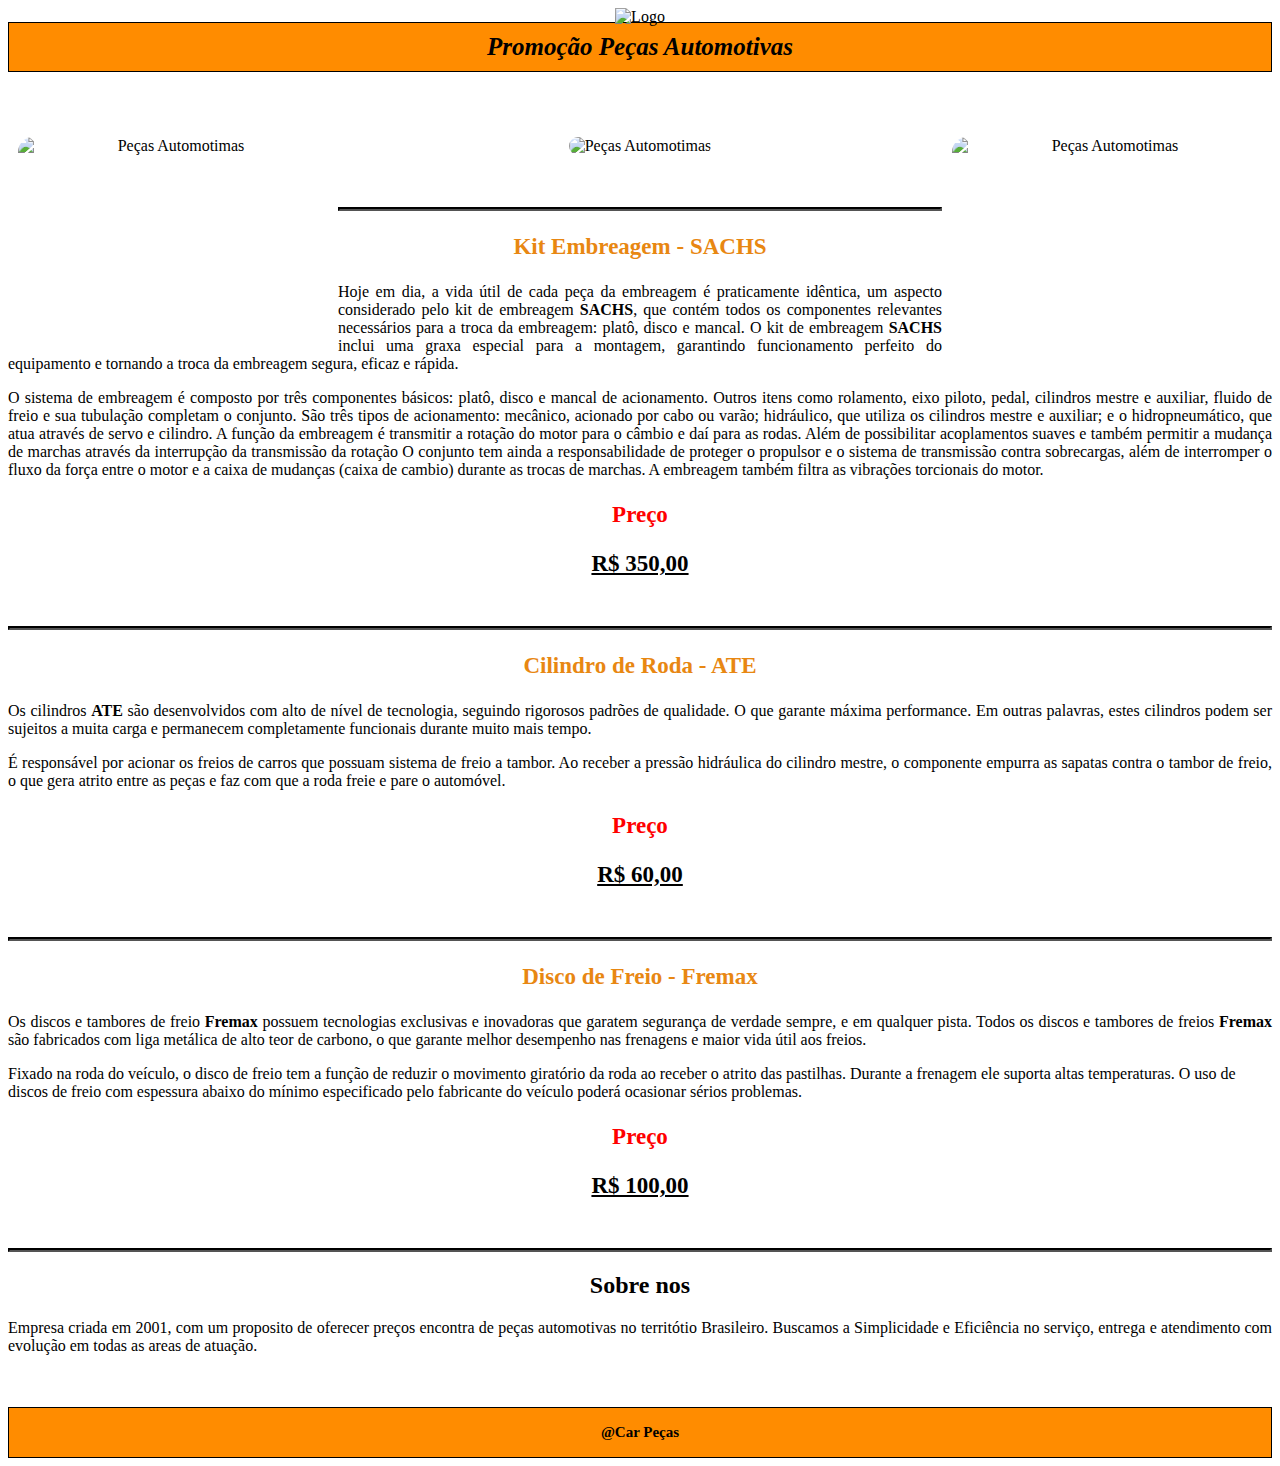
==== index2.html @ cb0dba17 "mudança rodapé" ====
<!DOCTYPE html>
<html lang="pt-br">
    <head>
        <meta charset="UTF-8"/>
        <title>Car Peças | SA Paulo</title>
        <style>
            .logo, .imagens, .subtitulo, .preco, .valor, .rodape, h2{
                text-align: center;
            }
            .logo img{
                width: 150px;  /* Widht - Largura */ 
                height: 150px; /* Height - Altura */
                margin-top: -20px;
            }
            .promo{
                background-color: #ff8c00;
                font-size: 25px;
                margin-top: -4px;
                padding-top: 10px;
                padding-bottom: 10px;
                border: 1px solid;
                font-style: italic;
            }
            .subtitulo{
                font-size: 23px;
                color: #e88712;
            }
            .texto{
                text-align: justify;
            }
            .imagens img{
                border-radius: 15px;
                margin: 10px;
                height: 206px;
                width: 310px;
            }
            .preco{
                font-size: 23px;
                color: red;
                font-weight: bold;
            }
            .valor{
                font-size: 23px;
                text-decoration: underline;
                font-weight: bold;
            }
            .rodape{
                color: black;
                background-color: #ff8c00;
                font-size: 15px;
                font-weight: bold;
                border: 1px solid;
                padding-top: 1px;
                padding-bottom: 1px;
            }
            hr{
                border-color: black;
                border-width: 2px;
            }
        </style>
    </head>
    <body>
        <div class="logo">
             <img alt="Logo" title="Logo" src="imagens/LogoCarPeças2.png"/> 
        </div>

        <h2 class="promo">Promoção Peças Automotivas</h2><br/>
        <p class="imagens">
            <img src="imagens/pecas.jpg" alt="Peças Automotimas" title="Peças" align="right"/>
            <img src="imagens/pecas2.jpg" alt="Peças Automotimas" title="Peças"/>
            <img src="imagens/pecas3.jpg" alt="Peças Automotimas" title="Peças" align="left"/>
        </p>
        <br/>
        <hr/>

        <h3 class="subtitulo">Kit Embreagem - SACHS</h3>
        <p class="texto">Hoje em dia, a vida útil de cada peça da embreagem é praticamente idêntica, um aspecto considerado pelo kit de embreagem <b>SACHS</b>, que contém todos os componentes relevantes necessários para a troca da embreagem: platô, disco e mancal.
            O kit de embreagem <b>SACHS</b> inclui uma graxa especial para a montagem, garantindo funcionamento perfeito do equipamento e tornando a troca da embreagem segura, eficaz e rápida.
        </p>
        <p class="texto">O sistema de embreagem é composto por três componentes básicos: platô, disco e mancal de acionamento.
           Outros itens como rolamento, eixo piloto, pedal, cilindros mestre e auxiliar, fluido de freio e sua tubulação completam o conjunto.
           São três tipos de acionamento: mecânico, acionado por cabo ou varão; hidráulico, que utiliza os cilindros mestre e auxiliar; e o hidropneumático, que atua através de servo e cilindro.
           A função da embreagem é transmitir a rotação do motor para o câmbio e daí para as rodas. Além de possibilitar acoplamentos suaves e também permitir a mudança de marchas através da interrupção da transmissão da rotação
           O conjunto tem ainda a responsabilidade de proteger o propulsor e o sistema de transmissão contra sobrecargas, além de interromper o fluxo da força entre o motor e a caixa de mudanças (caixa de cambio) durante as trocas de marchas.
           A embreagem também filtra as vibrações torcionais do motor.
        </p>

        <p class="preco">Preço</p>
        <p class="valor">R$ 350,00</p>
        <br/>
        <hr/>

        <h3 class="subtitulo">Cilindro de Roda - ATE</h3>
        <p class="texto">Os cilindros <b>ATE</b> são desenvolvidos com alto de nível de tecnologia, seguindo rigorosos padrões de qualidade.
            O que garante máxima performance. Em outras palavras, estes cilindros podem ser sujeitos a muita carga e permanecem completamente funcionais durante muito mais tempo.
        </p>
        <p class="texto">É responsável por acionar os freios de carros que possuam sistema de freio a tambor.
            Ao receber a pressão hidráulica do cilindro mestre, o componente empurra as sapatas contra o tambor de freio, o que gera atrito entre as peças e faz com que a roda freie e pare o automóvel.
        </p>
        <p class="preco">Preço</p>
        <p class="valor">R$ 60,00</p>
        <br/>
        <hr/>

        <h3 class="subtitulo">Disco de Freio - Fremax</h3>
        <p class="texto">Os discos e tambores de freio <b>Fremax</b> possuem tecnologias exclusivas e inovadoras que garatem segurança de verdade sempre, e
           em qualquer pista. Todos os discos e tambores de freios <b>Fremax</b> são fabricados com liga metálica de alto teor de carbono, o que garante melhor desempenho nas frenagens e maior vida útil aos freios.
        </p>
        <p>
            Fixado na roda do veículo, o disco de freio tem a função de reduzir o movimento giratório da roda ao receber o atrito das pastilhas.
            Durante a frenagem ele suporta altas temperaturas. O uso de discos de freio com espessura abaixo do mínimo especificado pelo fabricante do veículo poderá ocasionar sérios problemas.
        </p>
        <p class="preco">Preço</p>
        <p class="valor">R$ 100,00</p>
        <br/>
        <hr/>

        <h2 align="center">Sobre nos</h2>
        <p class="texto">Empresa criada em 2001, com um proposito de oferecer preços encontra de peças automotivas no territótio Brasileiro.
            Buscamos a Simplicidade e Eficiência no serviço, entrega e atendimento com evolução em todas as areas de atuação.
        </p>
        <br/>
        <br/>

        <footer class="rodape">
            <p>@Car Peças</p>
        </footer>
    </body>
</html>
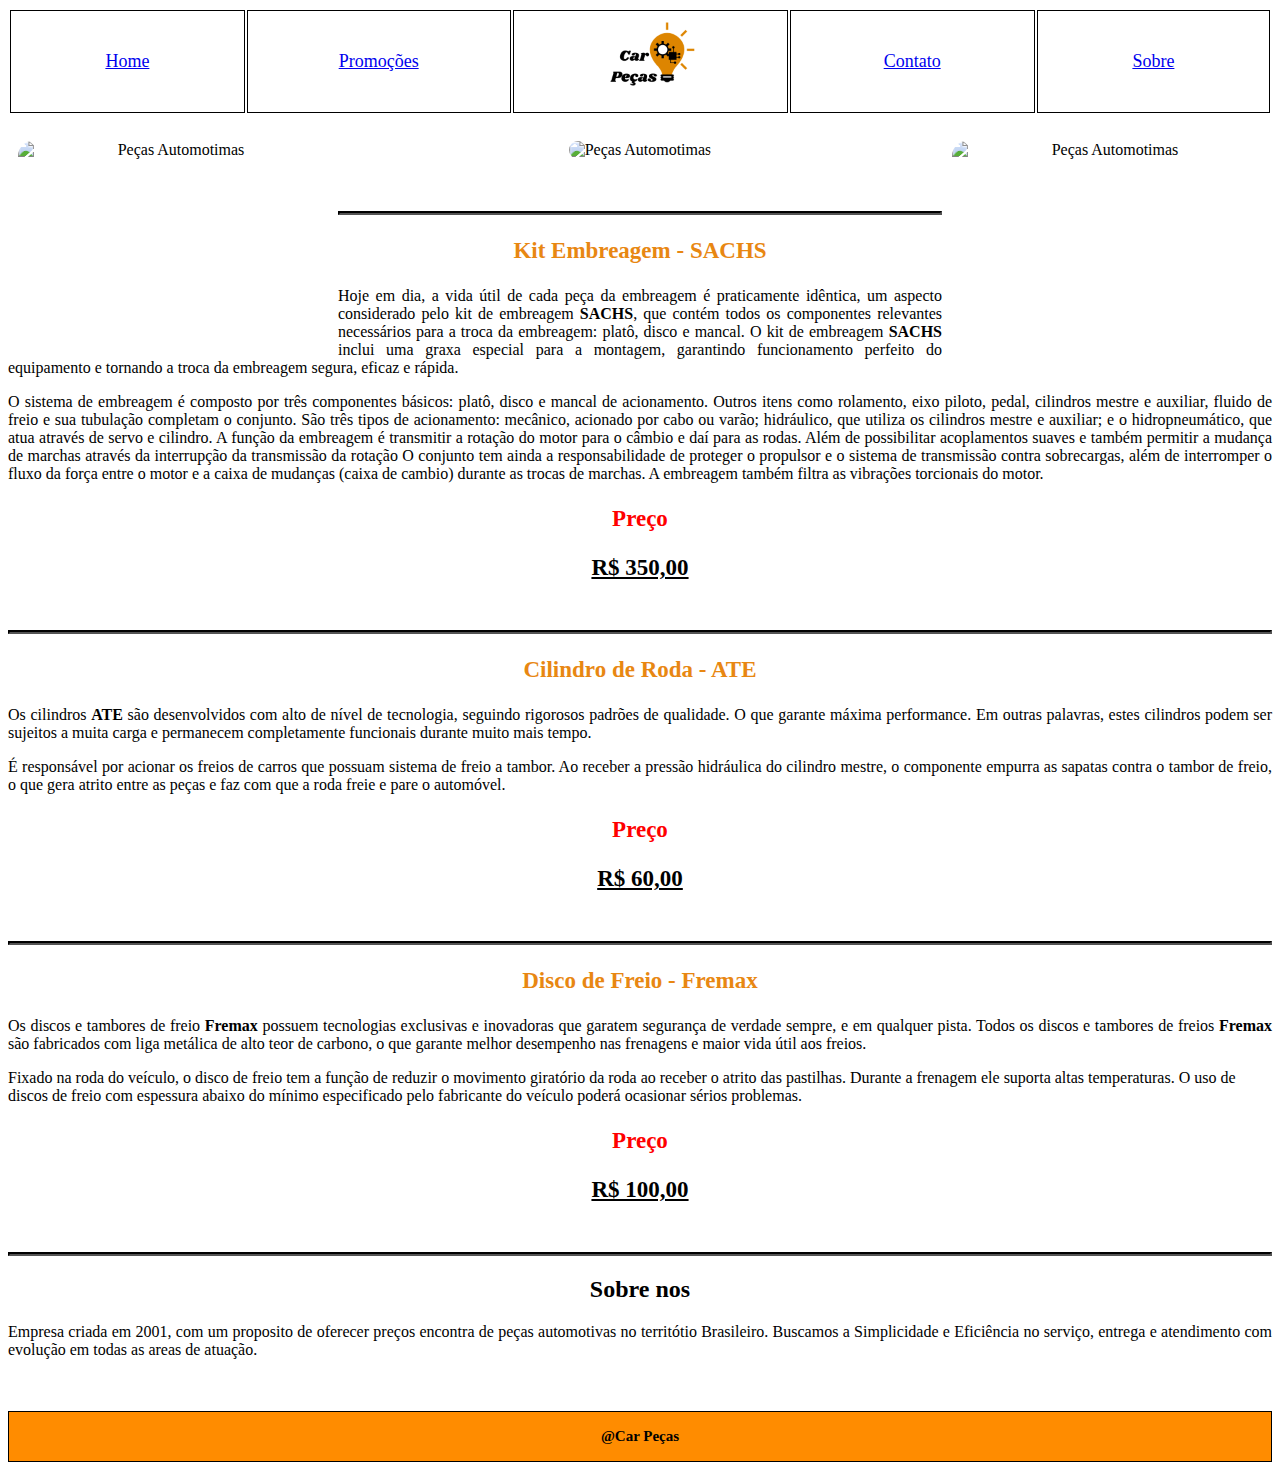
==== commit 52e7f290: "Adição Tabela Menu" ====
--- a/index2.html
+++ b/index2.html
@@ -4,15 +4,17 @@
         <meta charset="UTF-8"/>
         <title>Car Peças | SA Paulo</title>
         <style>
-            .logo, .imagens, .subtitulo, .preco, .valor, .rodape, h2{
+            .imagens, .subtitulo, .preco, .valor, .rodape, h2{
                 text-align: center;
             }
-            .logo img{
-                width: 150px;  /* Widht - Largura */ 
-                height: 150px; /* Height - Altura */
-                margin-top: -20px;
+            table tr td{
+                border: 1px solid;
+                text-align: center;
+                font-size: 18px;
+                width: 1000px;
+                height: 10px;
             }
-            .promo{
+            h2.promo{
                 background-color: #ff8c00;
                 font-size: 25px;
                 margin-top: -4px;
@@ -21,30 +23,30 @@
                 border: 1px solid;
                 font-style: italic;
             }
-            .subtitulo{
+            h3.subtitulo{
                 font-size: 23px;
                 color: #e88712;
             }
-            .texto{
+            p.texto{
                 text-align: justify;
             }
-            .imagens img{
+            p.imagens img{
                 border-radius: 15px;
                 margin: 10px;
                 height: 206px;
                 width: 310px;
             }
-            .preco{
+            p.preco{
                 font-size: 23px;
                 color: red;
                 font-weight: bold;
             }
-            .valor{
+            p.valor{
                 font-size: 23px;
                 text-decoration: underline;
                 font-weight: bold;
             }
-            .rodape{
+            footer.rodape{
                 color: black;
                 background-color: #ff8c00;
                 font-size: 15px;
@@ -60,11 +62,16 @@
         </style>
     </head>
     <body>
-        <div class="logo">
-             <img alt="Logo" title="Logo" src="imagens/LogoCarPeças2.png"/> 
-        </div>
+        <table>
+            <tr>
+                <td><a href="#">Home</a></td>
+                <td><a href="#">Promoções</a></td>
+                <td><img src="imagens/LogoCarPeças.png"/></td>
+                <td><a href="#">Contato</a></td>
+                <td><a href="#">Sobre</a></td>
+            </tr>
+        </table>
 
-        <h2 class="promo">Promoção Peças Automotivas</h2><br/>
         <p class="imagens">
             <img src="imagens/pecas.jpg" alt="Peças Automotimas" title="Peças" align="right"/>
             <img src="imagens/pecas2.jpg" alt="Peças Automotimas" title="Peças"/>
@@ -115,7 +122,7 @@
         <br/>
         <hr/>
 
-        <h2 align="center">Sobre nos</h2>
+        <h2>Sobre nos</h2>
         <p class="texto">Empresa criada em 2001, com um proposito de oferecer preços encontra de peças automotivas no territótio Brasileiro.
             Buscamos a Simplicidade e Eficiência no serviço, entrega e atendimento com evolução em todas as areas de atuação.
         </p>
